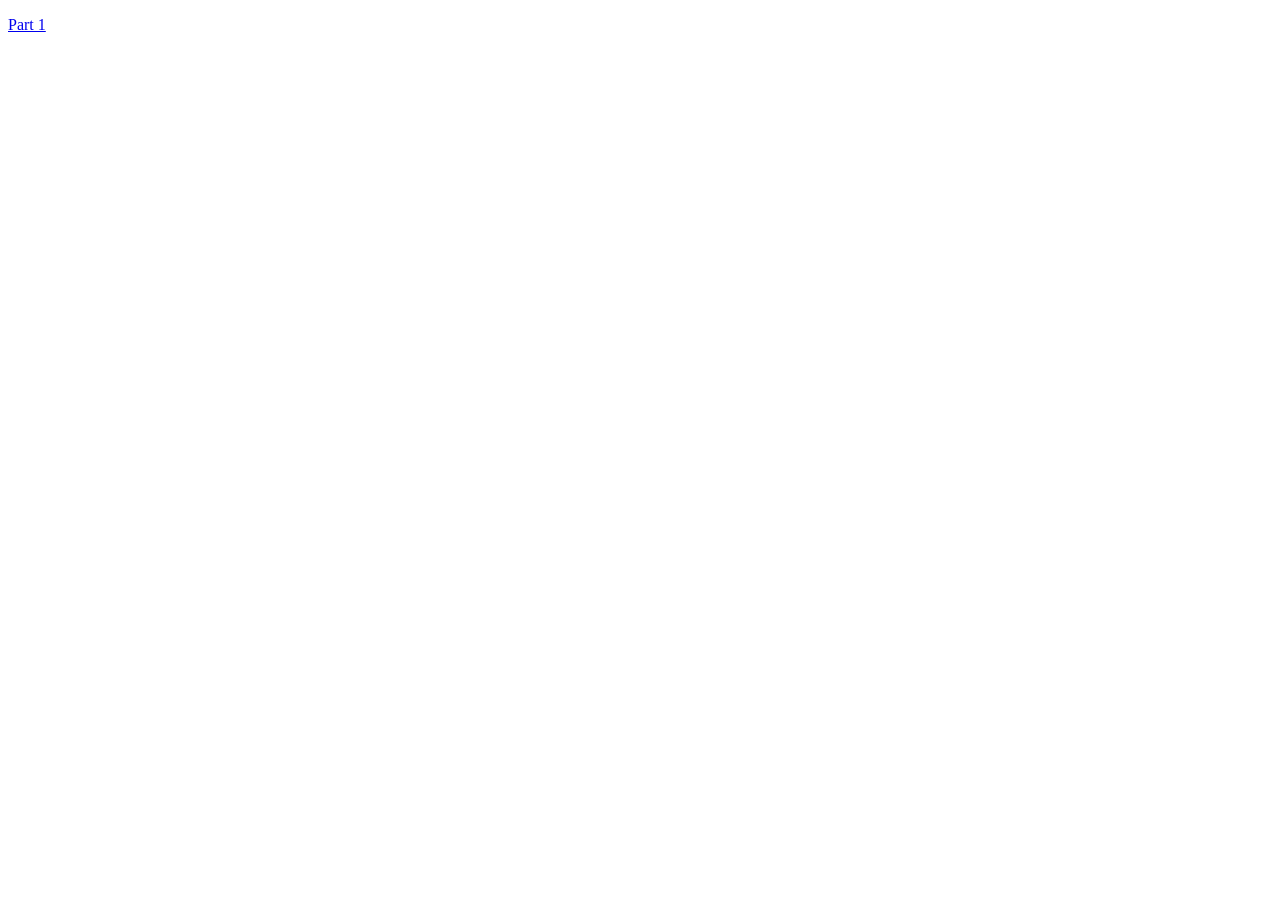
==== index.html @ 08451633 "just added link to part 1 in this index." ====
<!DOCTYPE html>
<html>
  <meta charset="utf-8" />
  <meta name="author" content="Arnold Babu" />
  <title>Lab 1 Links</title>
  <body>
    <p>
      <a href="lab1/part 1/index.html">Part 1</a>
    </p>
  </body>
</html>
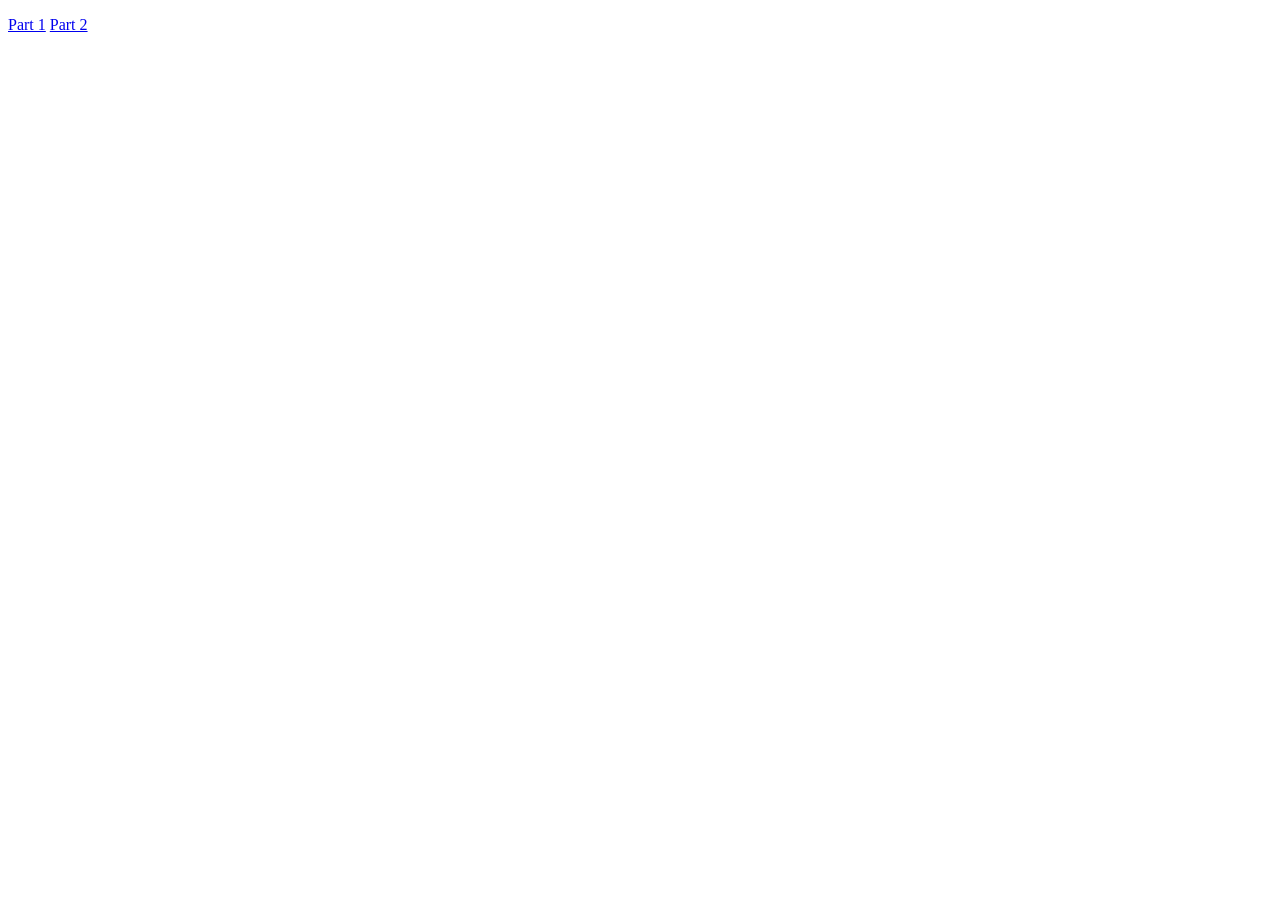
==== commit c9b45d83: "created link for part 2" ====
--- a/index.html
+++ b/index.html
@@ -6,6 +6,7 @@
   <body>
     <p>
       <a href="lab1/part 1/index.html">Part 1</a>
+      <a href="lab1/part 2/index.html">Part 2</a>
     </p>
   </body>
 </html>
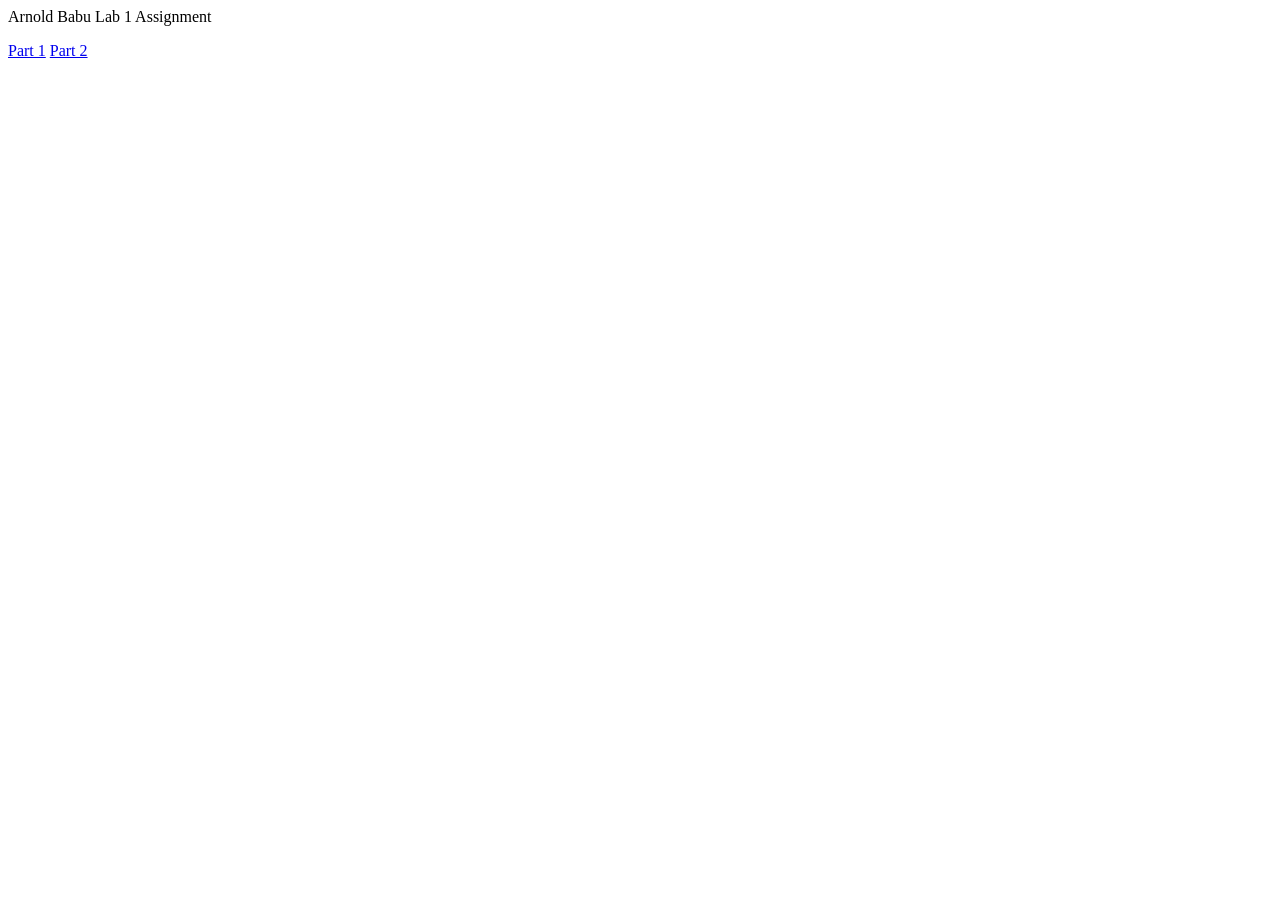
==== commit f32497a7: "added title" ====
--- a/index.html
+++ b/index.html
@@ -4,6 +4,7 @@
   <meta name="author" content="Arnold Babu" />
   <title>Lab 1 Links</title>
   <body>
+    <article>Arnold Babu Lab 1 Assignment</article>
     <p>
       <a href="lab1/part 1/index.html">Part 1</a>
       <a href="lab1/part 2/index.html">Part 2</a>
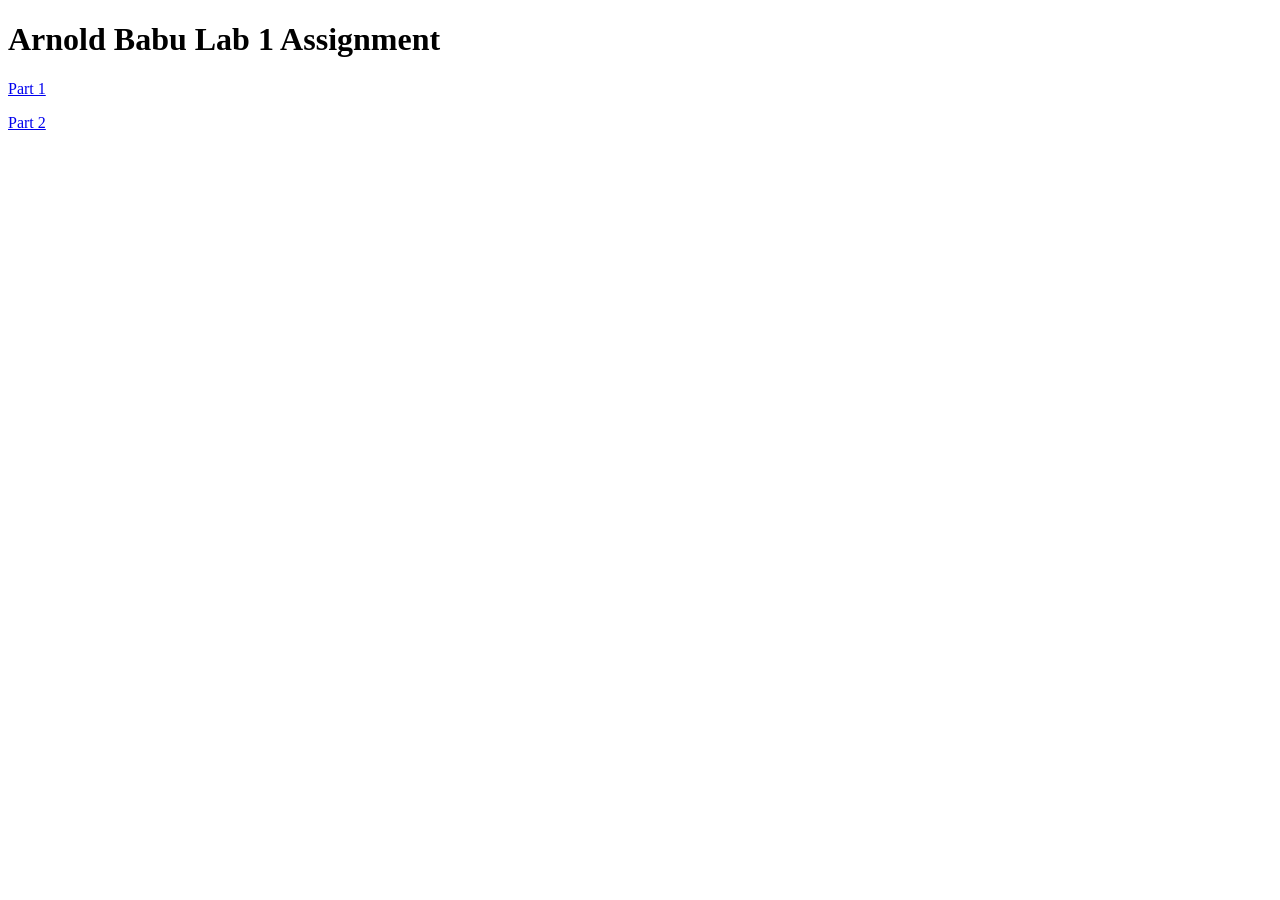
==== commit 65a94fc7: "Update index.html" ====
--- a/index.html
+++ b/index.html
@@ -4,9 +4,11 @@
   <meta name="author" content="Arnold Babu" />
   <title>Lab 1 Links</title>
   <body>
-    <article>Arnold Babu Lab 1 Assignment</article>
+    <h1>Arnold Babu Lab 1 Assignment</h1>
     <p>
       <a href="lab1/part 1/index.html">Part 1</a>
+    </p>
+    <p>
       <a href="lab1/part 2/index.html">Part 2</a>
     </p>
   </body>
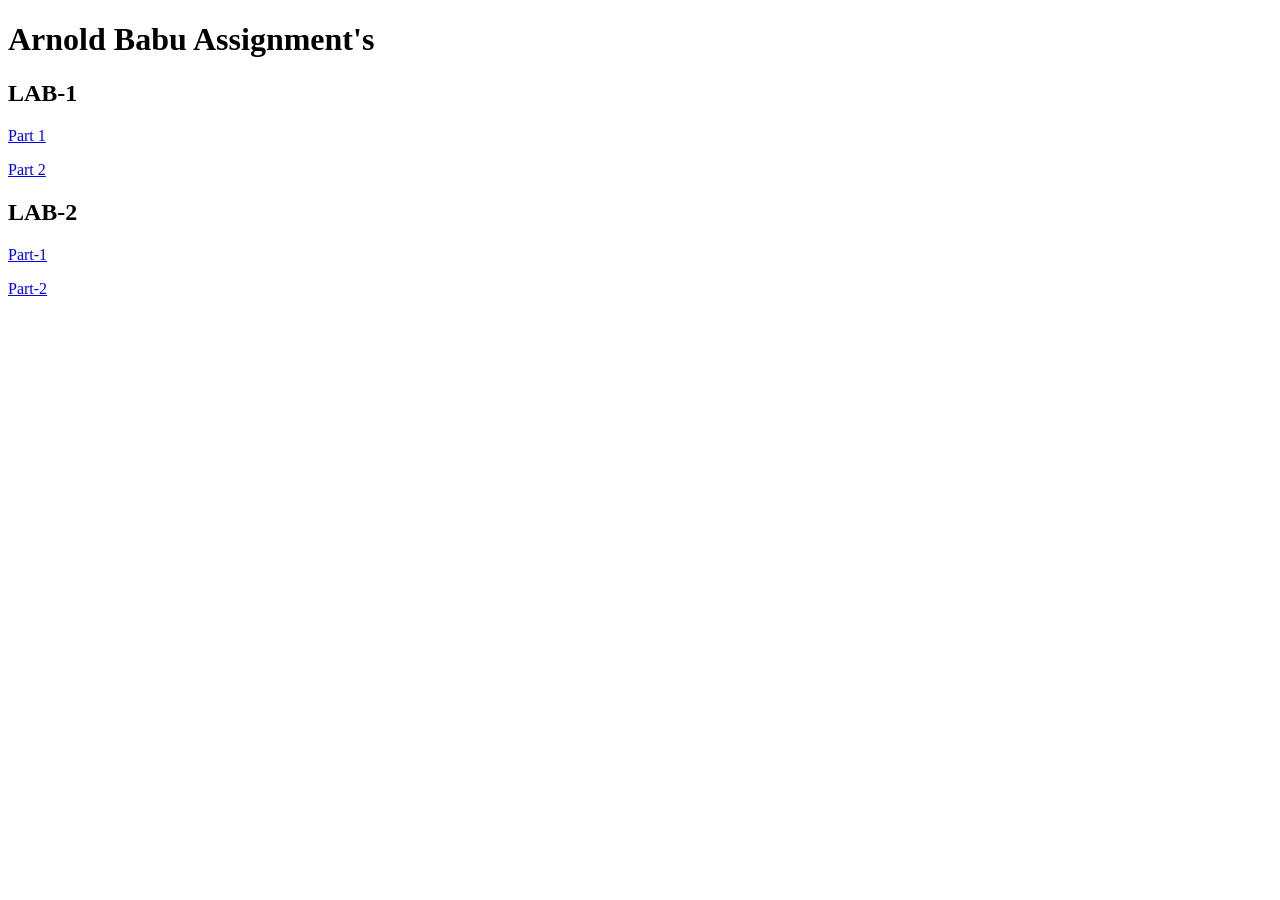
==== commit 7fee4ebf: "made some changes in red panda" ====
--- a/index.html
+++ b/index.html
@@ -4,12 +4,18 @@
   <meta name="author" content="Arnold Babu" />
   <title>Lab 1 Links</title>
   <body>
-    <h1>Arnold Babu Lab 1 Assignment</h1>
+    <h1>Arnold Babu Assignment's</h1>
     <p>
+      <h2> LAB-1</h2>
       <a href="lab1/part 1/index.html">Part 1</a>
     </p>
     <p>
       <a href="lab1/part 2/index.html">Part 2</a>
+
+      <h2> LAB-2</h2>
+      <a href="lab 2/part 1/original/index.html">Part-1</a>
+
+      <p><a href="lab 2/part 2/">Part-2</a></p>
     </p>
   </body>
 </html>
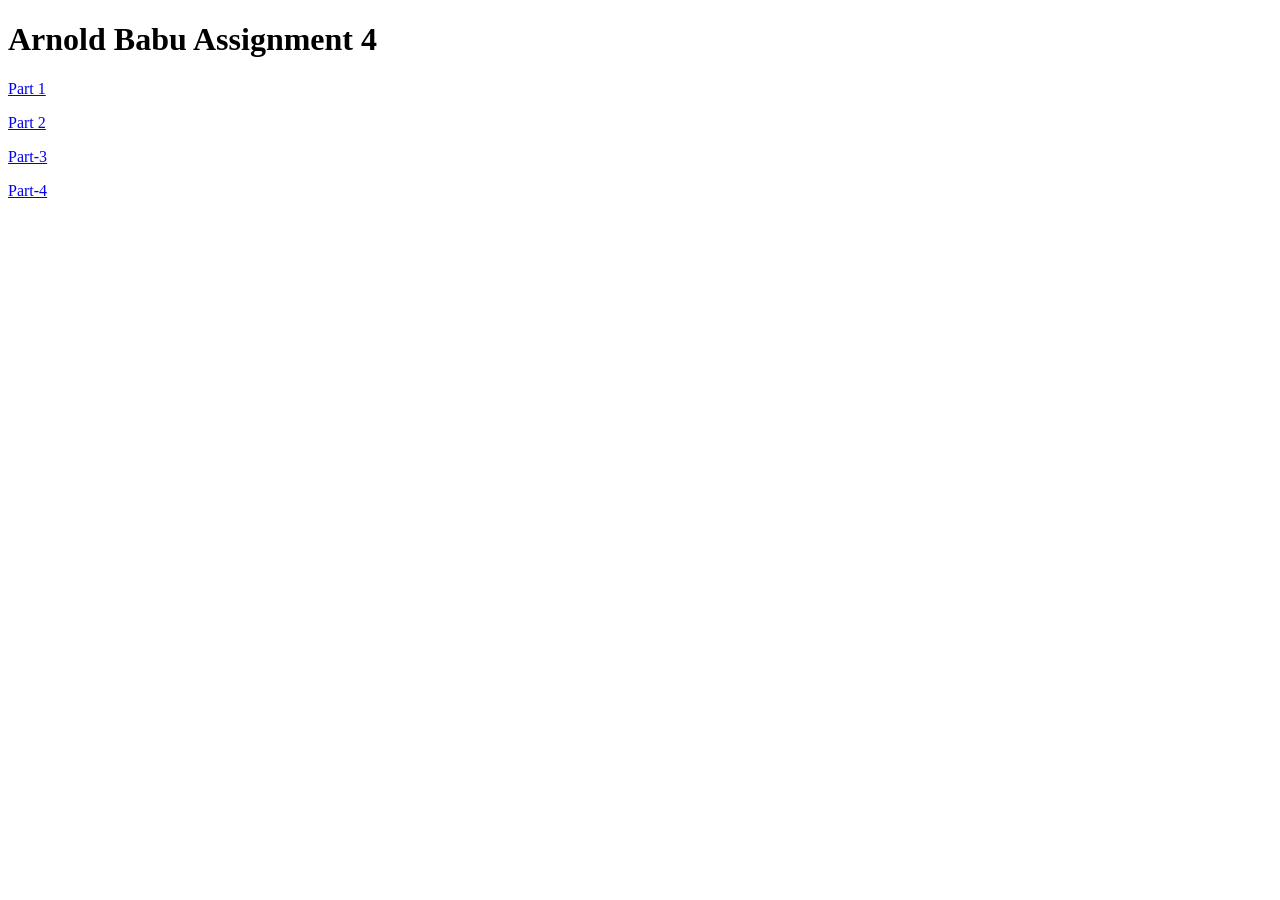
==== commit cb688936: "Created link to assignment 4" ====
--- a/index.html
+++ b/index.html
@@ -2,20 +2,21 @@
 <html>
   <meta charset="utf-8" />
   <meta name="author" content="Arnold Babu" />
-  <title>Lab 1 Links</title>
+  <title>Arnold Babu Assignment's</title>
   <body>
-    <h1>Arnold Babu Assignment's</h1>
+    <h1>Arnold Babu Assignment 4</h1>
     <p>
-      <h2> LAB-1</h2>
-      <a href="lab1/part 1/index.html">Part 1</a>
+      <a href="LAB 4/part1/index.html">Part 1</a>
     </p>
     <p>
-      <a href="lab1/part 2/index.html">Part 2</a>
+      <a href="LAB 4/part 2/index.html">Part 2</a>
+    </p>
 
-      <h2> LAB-2</h2>
-      <a href="lab 2/part 1/original/index.html">Part-1</a>
+    <p></p>
+    <a href="LAB 4/part 3/index.html">Part-3</a>
 
-      <p><a href="lab 2/part 2/">Part-2</a></p>
+    <p>
+      <a href="LAB 4/part 4/index.html">Part-4</a>
     </p>
   </body>
 </html>
